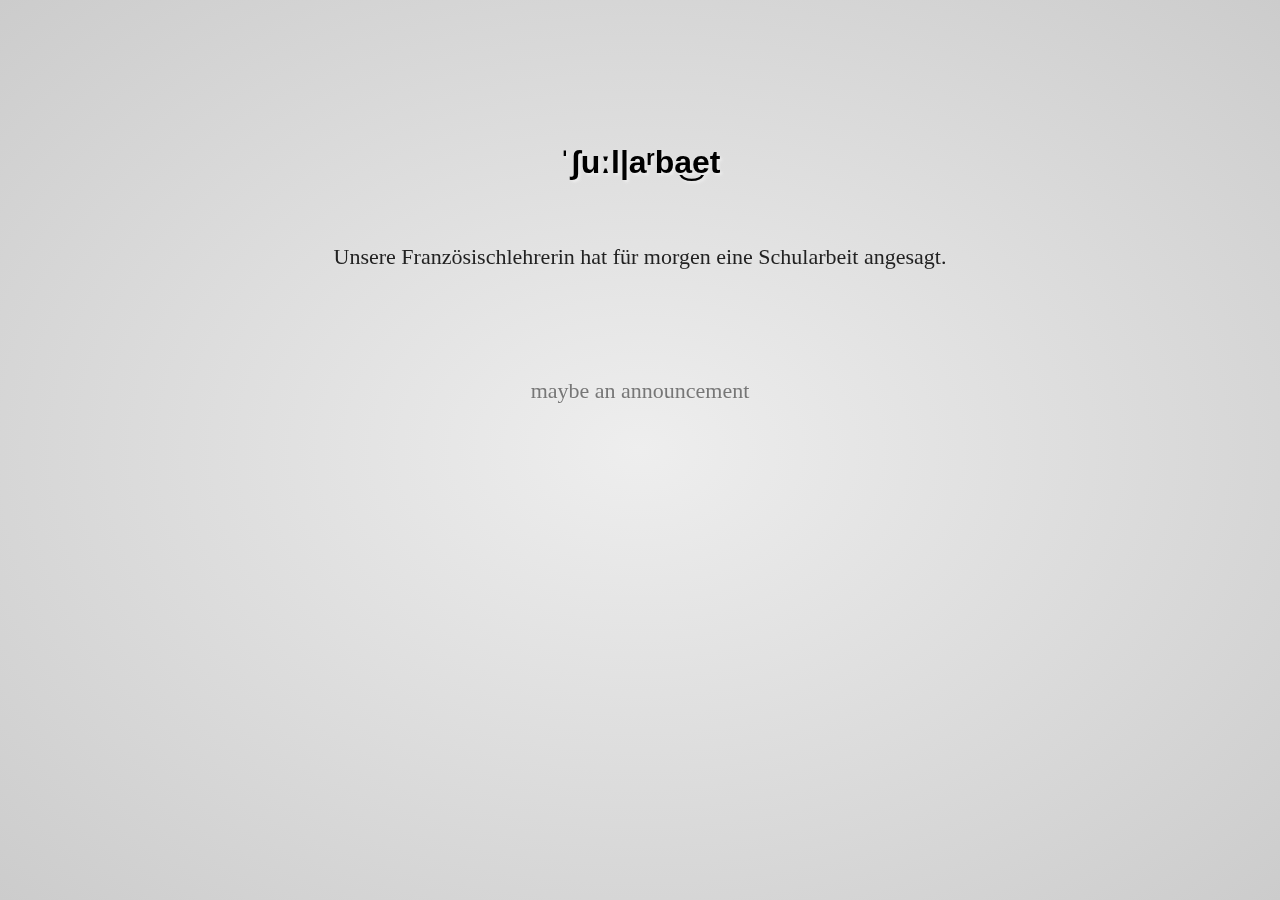
==== index.html @ 90329ae5 "jQeury again" ====
<!DOCTYPE HTML> 
<html>

<head>
  <title>Swipe me.</title>
  <meta name='viewport' content='width=device-width, initial-scale=1.0, maximum-scale=1.0'/>
  <link href='css/style.css' rel='stylesheet'/>
  <audio id="aud_1" type="audio/ogg" src="audio/DE_2748_LL_beantragen_Verb.ogg" preload="auto"></audio>
  <audio id="aud_2" type="audio/ogg" src="audio/DE_3695_LL_Zulassung_Sub.ogg" preload="auto"></audio>
</head>

<body>

  <script>
    document.ontouchstart = function(e){ 
      e.preventDefault(); 
    };
  </script>

  <div id='mySwipe' class='swipe'>
    <div class='swipe-wrap'>

      <div>
        <div class="slab">
          <div class="headline">ˈʃuːl|aʳba͜et</div>
          <div class="satz">Unsere Französischlehrerin hat für morgen eine Schularbeit angesagt.</div>
          <div class="unter">maybe an announcement</div>
        </div>
      </div>

      <div>
        <div class="slab">
          <div class="headline"><a id="link_1" href="#">beantragen</a></div>
          <div class="satz">Für dieses Auto muss ich noch eine <a href="#" onClick="playAudio('aud_2')">Zulassung</a> beantragen.</div>
          <div class="unter" id="t">apply for</div>
        </div>
      </div>

      <div>
        <div class="slab">
          <div class="headline">A <span style="color:#CC3300;font-size:100%;">♥</span> for you.</div>
        </div>
      </div>

      <div>
        <div class="slab">
          <div class="headline">Kermit is a great frog.</div>
        </div>
      </div>

    </div>
  </div>

  <script src="lib/jquery-2.1.1.min.js"></script>
  <!-- <script src="lib/soundmanager2-nodebug-jsmin.js"></script> -->
  <script src='lib/swipe.js'></script>

  <script>

    var elem = document.getElementById('mySwipe');
    var settings = {
                      startSlide: 0,
                      speed: 240,
                      // auto: 3000,
                      // continuous: true,
                      disableScroll: true,
                      // stopPropagation: true,
                      //callback: function(index, element) {
                      //  console.log(index, element);
                      //},
                      //transitionEnd: function(index, element) {
                      // console.log(index);
                      //}
                    };
    window.mySwipe = Swipe(elem, settings);

    var playAudio = function(aud) {
      var a = document.getElementById(aud);
      a.play();
      document.getElementById('t').innerHTML ='blah';
    };

    $( document ).ready(function() {
      $('#link_1').on('touchstart click', function(){ 
        playAudio('aud_1');
      });
    //  window.mySwipe = $('#mySwipe').Swipe(settings).data('Swipe');
    });

    // with jQuery
    // window.mySwipe = $('#mySwipe').Swipe().data('Swipe');

  </script>

</body>
</html>
---- css/style.css ----
body {
  background: #ccc;
  margin: 0 0 0 0;
  overflow: hidden;
}

.swipe {
  overflow: hidden;
  position: relative;
  visibility: hidden;
}
.swipe-wrap {
  overflow: hidden;
  position: relative;
}
.swipe-wrap > div {
  position: relative;
  float:left;
}

.slab {
  width: 100vw;
  height: 100vh;
  background: radial-gradient(ellipse at center, #eee 0%, #ccc 100%);
  text-align: center;
}

.headline a {
  text-decoration: none;
  color: #000;
}

.headline {
  padding-top: 16vh;
  padding-left: 5vw;
  padding-right: 5vw;
  color: #000;
  text-shadow: 2px 2px 3px #eee;
  font-size: 32px;
  font-weight: 700;
  font-family: 'Helvetica', sans-serif;
}

.satz a {
  text-decoration: none;
  color: #111;
  font-weight: bold;
}

.satz {
  padding-top: 7vh;
  padding-left: 9vw;
  padding-right: 9vw;
  color: #222;
  font-size: 22px;
}

.unter {
  padding-top: 12vh;
  padding-left: 9vw;
  padding-right: 9vw;
  color: #777;
  font-size: 22px;
  font-family: 'Garamond';
  text-shadow: 1px 1px 0px #eee;
}
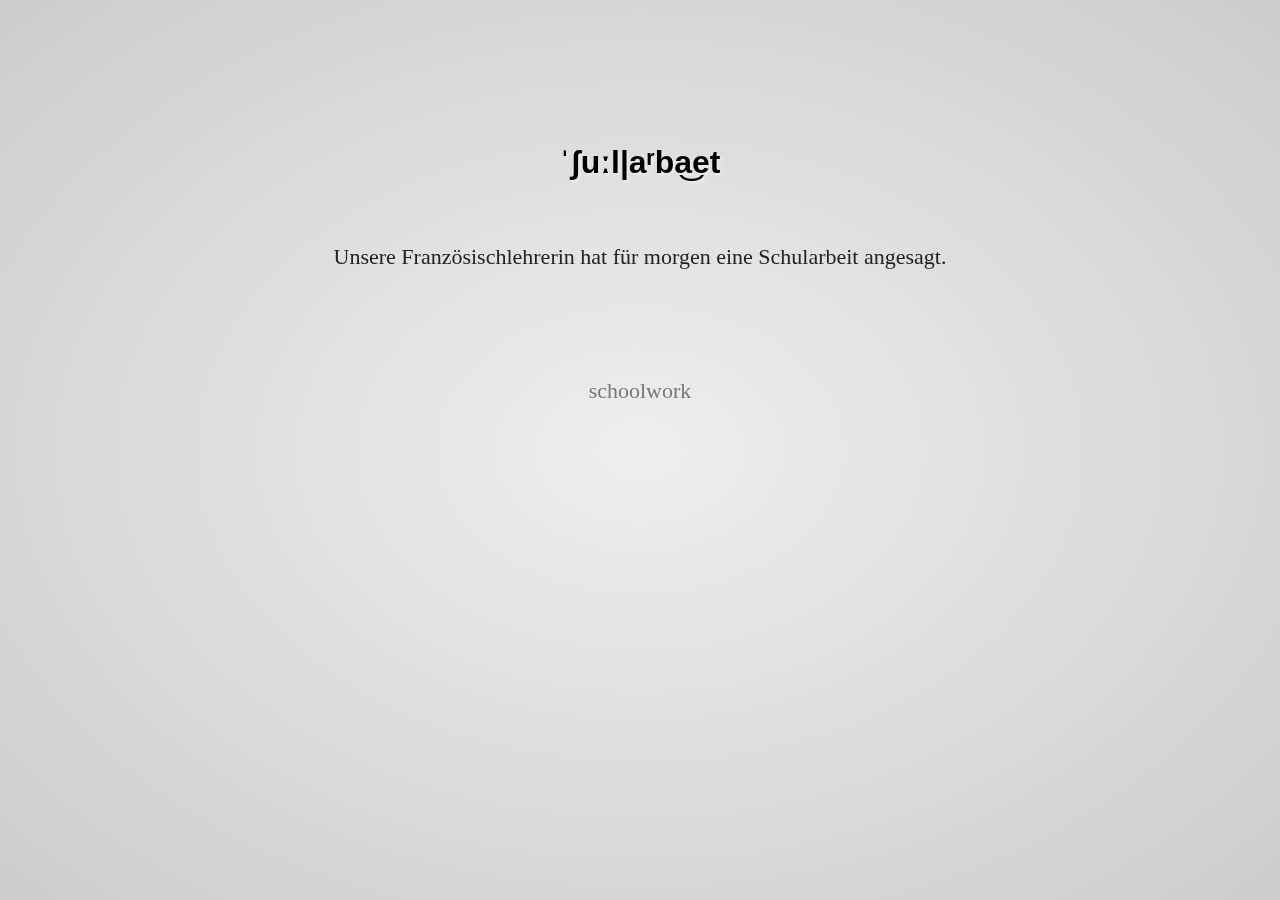
==== commit 7efa2670: "testing git setup" ====
--- a/index.html
+++ b/index.html
@@ -5,8 +5,8 @@
   <title>Swipe me.</title>
   <meta name='viewport' content='width=device-width, initial-scale=1.0, maximum-scale=1.0'/>
   <link href='css/style.css' rel='stylesheet'/>
-  <audio id="aud_1" type="audio/ogg" src="audio/DE_2748_LL_beantragen_Verb.ogg" preload="auto"></audio>
-  <audio id="aud_2" type="audio/ogg" src="audio/DE_3695_LL_Zulassung_Sub.ogg" preload="auto"></audio>
+  <audio id="aud_1" type="audio/wav" src="audio/DE_2748_LL_beantragen_Verb.wav" preload="auto"></audio>
+  <audio id="aud_2" type="audio/wav" src="audio/DE_3695_LL_Zulassung_Sub.wav" preload="auto"></audio>
 </head>
 
 <body>
@@ -24,14 +24,14 @@
         <div class="slab">
           <div class="headline">ˈʃuːl|aʳba͜et</div>
           <div class="satz">Unsere Französischlehrerin hat für morgen eine Schularbeit angesagt.</div>
-          <div class="unter">maybe an announcement</div>
+          <div class="unter">schoolwork</div>
         </div>
       </div>
 
       <div>
         <div class="slab">
           <div class="headline"><a id="link_1" href="#">beantragen</a></div>
-          <div class="satz">Für dieses Auto muss ich noch eine <a href="#" onClick="playAudio('aud_2')">Zulassung</a> beantragen.</div>
+          <div class="satz">Für dieses Auto muss ich noch eine <a id="link_2" href="#">Zulassung</a> beantragen.</div>
           <div class="unter" id="t">apply for</div>
         </div>
       </div>
@@ -77,18 +77,19 @@
     var playAudio = function(aud) {
       var a = document.getElementById(aud);
       a.play();
-      document.getElementById('t').innerHTML ='blah';
     };
 
     $( document ).ready(function() {
       $('#link_1').on('touchstart click', function(){ 
         playAudio('aud_1');
       });
-    //  window.mySwipe = $('#mySwipe').Swipe(settings).data('Swipe');
+      $('#link_2').on('touchstart click', function(){ 
+        playAudio('aud_2');
+      });
     });
 
     // with jQuery
-    // window.mySwipe = $('#mySwipe').Swipe().data('Swipe');
+    // window.mySwipe = $('#mySwipe').Swipe(settings).data('Swipe');
 
   </script>
 
